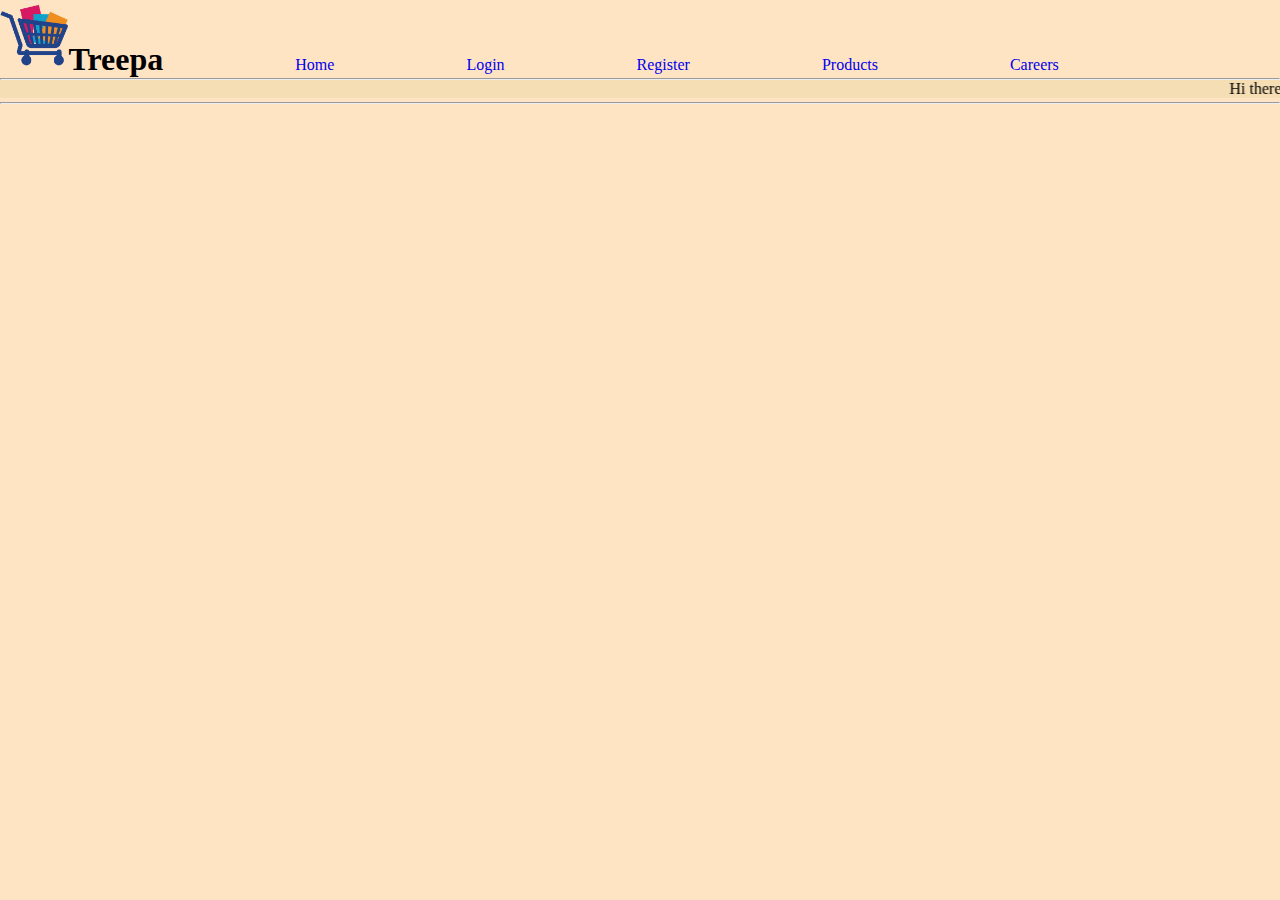
==== index.html @ 4b2168e9 "first commit" ====
<!DOCTYPE html>
<html lang="en">
<head>
    <meta charset="UTF-8">
    <meta name="viewport" content="width=device-width, initial-scale=1.0">
    <title>Online Store</title>
    <link rel="icon" href="cart-png-clipart-icon.png" type="image/png">
    <link rel="stylesheet" href="style.css">

    <script>
        alert("Welcome to Treeppa");
        var name= prompt("Please enter your Name");

    </script>
</head>
<body>
    <img src="cart-png-clipart-icon.png" height="70"  alt="Online store"><h1 class="title">Treepa</h1>
    
    <a href=index.html class="nav">Home</a>
    <a href=login.html class="nav">Login</a>
    <a href=register.html class="nav">Register</a>
    <a href=products.html class="nav">Products</a>
    <a href=careers.html class="nav">Careers</a>
    

<hr>
    <marquee class="marq">Hi there! This is  Treepa online store where you can buy products online. products will be shipped all over India (Free Delivery) </marquee>
    <hr>

</body>
</html>
---- style.css ----
*{
    padding: 0%;
    margin: 0%;
}
.login{
    margin: 2% 35% 5% 35%;
    padding:2% 11% 7% 5%;
    background-color: rgb(158, 240, 233);
    border-style: solid;
    border-radius: 5px;
}
body{
    background-color: bisque;
}
.login_button{
    background-color: red;
    color: wheat;
    margin: 18% 10% 4% -12%;
    padding: 2% 73% 1% 83%;
    border-radius: 8px;
    font-weight: 600;
}
.hr{
    font-size: small;
    background-color:rgb(158, 240, 233) ;
    position: absolute;
    top: 46%;
    left: 46%;

}
.register{

    padding: 5% 15% 5% 15%;
    margin: 16% 0% 0% 30%;
}
.marq{
    background-color: wheat;
}
.menu{
        display: inline;
         margin-left: 1%;  
}
td:link {
    color: white;
    text-align: center;
}
td {
  
    text-align: center;
}
td:hover{
    text-align: center;
    background-color:rgb(88, 223, 247) ;
    color:white;
}
th:hover{
    background-color: yellow;
}
th{
    background-color: yellowgreen;
}
.register {
    background-color: whitesmoke;
    padding: 2% 0% 3% 2%;
    margin: 2% 25% 10% 22%;
    border-radius: 5px;
    border-style: solid;
    font-weight: 600;
}
.register_login {
    margin: 37% 0% 0% 0%;
    padding: 5% 50% 5% 50%;
    background-color: honeydew;
    border-radius: 5px;
}
.nav{
    text-decoration: none; 
      padding: 0% 0%;
      margin:0 0 0 10%;
}
.title{
    margin:0% 0% 0% 0%;
    display: inline;
}
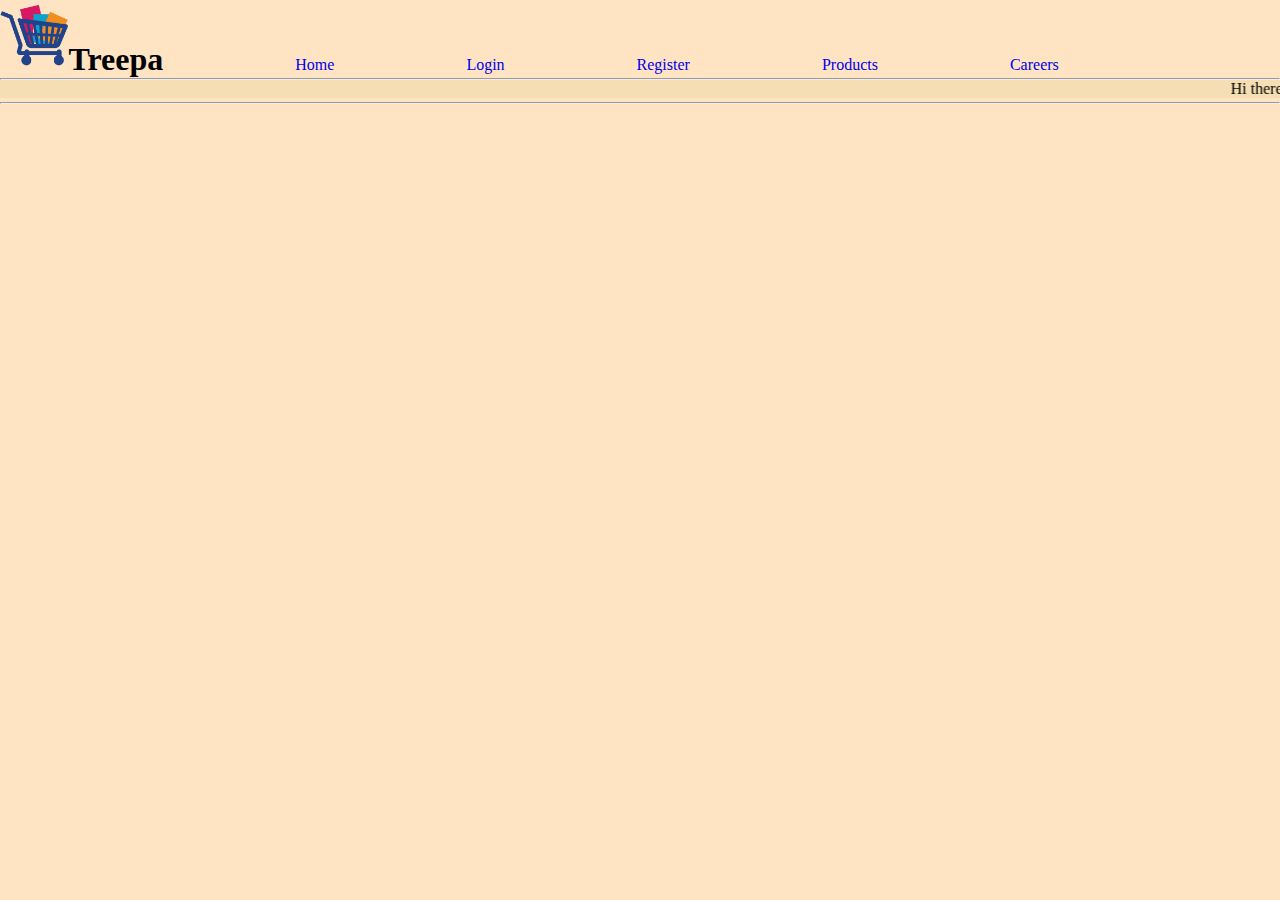
==== commit a85f0342: "sample" ====
--- a/index.html
+++ b/index.html
@@ -8,7 +8,7 @@
     <link rel="stylesheet" href="style.css">
 
     <script>
-        alert("Welcome to Treeppa");
+        alert("Welcome to Treepa");
         var name= prompt("Please enter your Name");
 
     </script>
